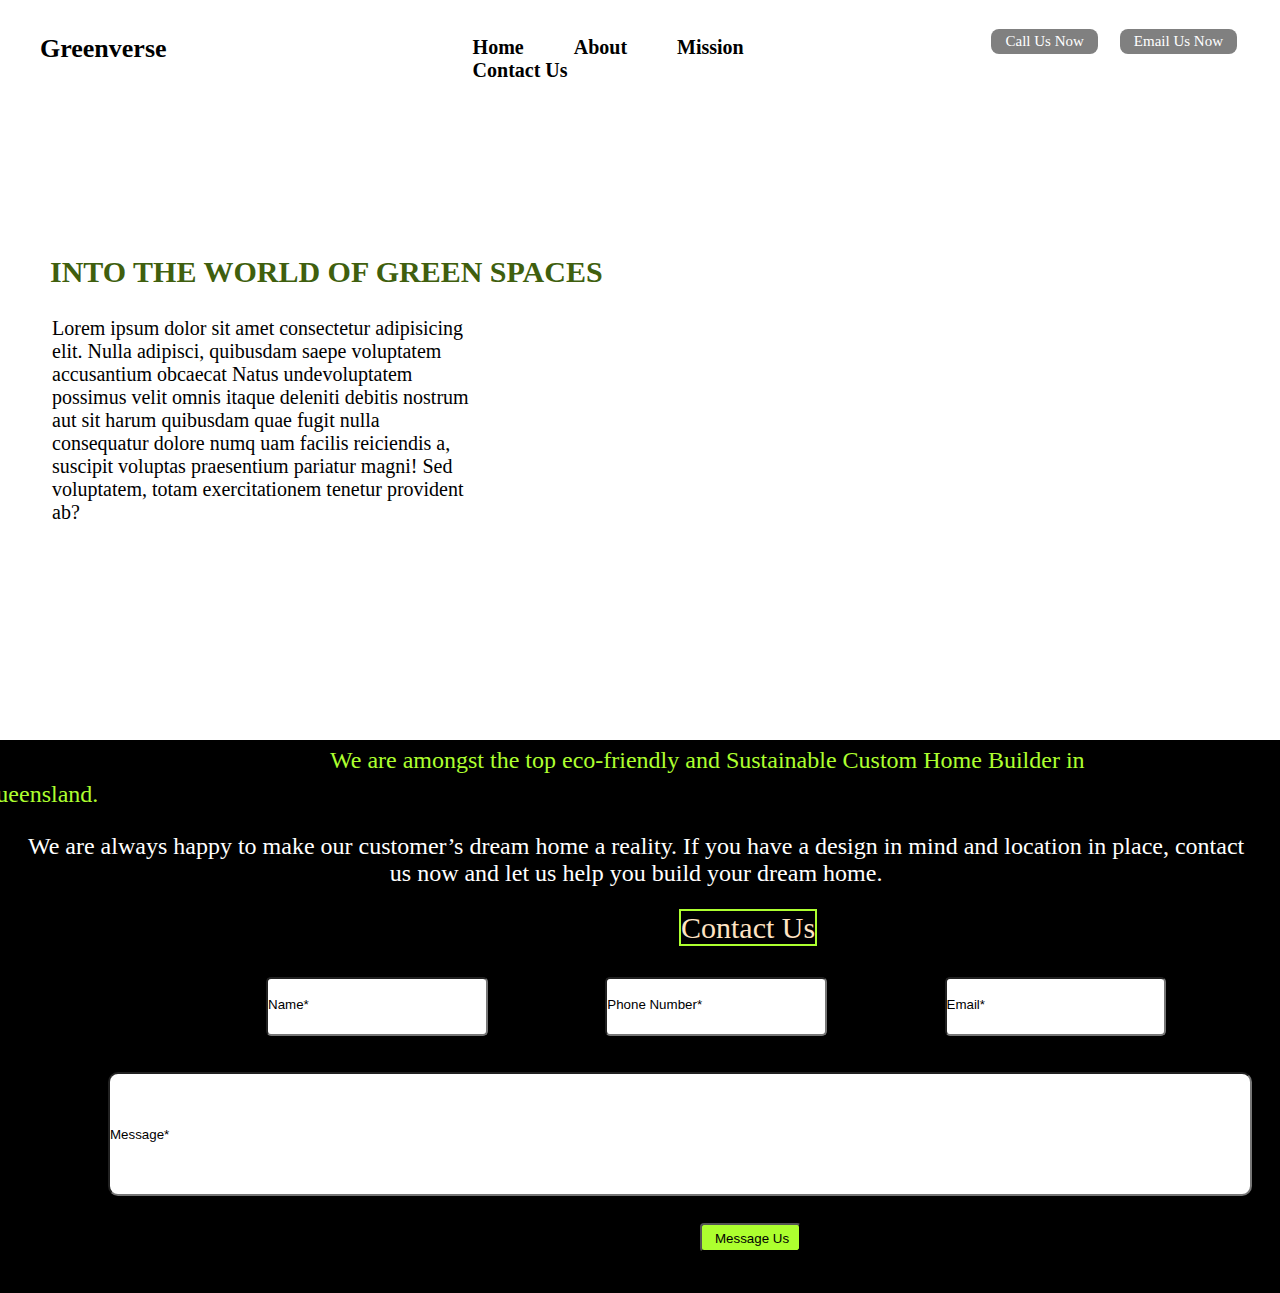
==== greenverse.html @ 5a1510be "Add files via upload" ====
<!DOCTYPE html>
<html lang="en">
<head>
    <meta charset="UTF-8">
    <meta http-equiv="X-UA-Compatible" content="IE=edge">
    <meta name="viewport" content="width=device-width, initial-scale=1.0">
    <title>Greenverse</title>
    <link rel="stylesheet" href="greenverse.css">
    <link href="https://fonts.googleapis.com/css?family=Baloo+Bhai&display=swap" href="stylesheet">
    <script src="greenverse.js"></script>
</head>
<body>
    <header class="header">
        <div class="left">
          <img src="Untitled.png" alt="">
          <div>Greenverse</div>
        </div>
        <div class="mid">
            <ul class="navbar">
                <li><a href="#" class="active">Home</a></li>
                <li><a href="#">About</a></li>
                <li><a href="greenmission.html">Mission</a></li>
                <li><a href="#">Contact Us</a></li>
            </ul>
        </div>
        <div class="right">
            <button class="btn">Call Us Now</button>        
            <button class="btn">Email Us Now</button>
        </div>
    </header>
    <div class="tag">
        INTO THE WORLD OF GREEN SPACES
    </div>
    <div class="container">Lorem ipsum dolor sit amet consectetur adipisicing elit. Nulla adipisci, quibusdam saepe voluptatem accusantium obcaecat
         Natus undevoluptatem possimus velit omnis itaque deleniti debitis nostrum aut sit harum quibusdam quae fugit nulla consequatur dolore numq
         uam facilis reiciendis a, suscipit voluptas praesentium pariatur magni! Sed voluptatem, totam exercitationem tenetur provident ab?
    </div>
    <footer class="foot">
       <h class="we">We are amongst the top eco-friendly and Sustainable Custom Home Builder in Queensland.</h>
        <p class="content">We are always happy to make our customer’s dream home a reality. If you have a design in mind and location in place, contact us now and let us
        help you build your dream home.</p>
        <h class="contact">Contact Us</h>
        <form action="abc.php">
            <div class="int">
                <input type="text" value="Name*" onfocus="this.value=''">
                <input type="text" value="Phone Number*" onfocus="this.value=''">
                <input type="text" value="Email*" onfocus="this.value=''">
               
            </div>
            <div>
                <input type="text" value="Message*" id="msg" onfocus="this.value=''">
            </div>
            <div>
                <input type="submit" value="Message Us" id="sub">
            </div>
        </form>
    </footer>
</body>
</html>
---- greenverse.css ----
body{
    margin: 0px;
    padding: 0px;
    background-image: url(img14.jpg);
    background-repeat: no-repeat;
    background-size: 1550px 800px;
    font-family: 'Baloo Bhai',cursive ;
}
.left{
    position:absolute;
    left: 40px;
    top: 20px;
    display:inline-block;
    /*border:2px solid yellow;*/

}
.mid{
    display: block;
    width: 36%;
    margin: 20px auto ;
    /*border: 2px solid green;*/
}
.right{
    position: absolute;
    right: 34px;
    top: 20px;
    display:inline-block;
   /* border:2px solid yellow;*/
}
.navbar{
    display: inline-block;
}
.navbar li{
    display: inline-block;
    font-size: 20px;
    font-weight: bolder;
}
.navbar li a{
    color:  black;
    text-decoration: none;
    padding: 25px 23px;
}
.navbar li a:active, .navbar li a:hover{
    text-decoration: underline;
    color: rgb(29, 240, 29);
}
.left img{
    width: 80px;
}
.left div{
    font-size: 26px;
    line-height: 22px;
    text-align:center;
    font-weight: bolder;
    color: black;
}
.btn{
    margin:9px;
    color: white;
    background-color: gray;
    padding: 4px 14px;
    border: 2px gray;
    border-radius: 8px;
    cursor: pointer;
    font-size: 15px;
    font-family: 'Baloo Bhai',cursive ;
}
.btn:hover{
    background-color: greenyellow;
}
.container{
    /*border: 2px solid green;*/
    margin: -67px -23px;
    padding: 75px;
    width: 33%;
    border-radius: 28px;
    color: black;
    font-size: 20px;
}
.tag{
    padding:20px;
    margin-top: 137px;
    margin-left: 30px;
    width:99%;
    font-weight: bolder;
    color: rgb(64, 95, 14);
    font-size: 30px;
}
.foot{
    padding: 1px 67px 29px 2px;
    margin: 208px 20px -2px -23px;
    width: 99%;
    font-size: 30px;
    background-color: black;
}
.we{
    text-align: center;
    font-family: 'Times New Roman', Times, serif;
    font-size: 80%;
    color:  greenyellow;
    padding: 27px 240px 21px 351px;
}
footer p{
    text-align: center;
    font-family: 'Times New Roman', Times, serif;
    font-size: 80%;
    color: white;
    padding-bottom: -1px;
    margin-left: 47px; 
}
.contact{
    border: 2px solid greenyellow;
    color: bisque;
    padding-top: -1px;
    margin-left:700px;
}
.int input{
    margin: 32px -177px 0px 287px;
    padding: 25px 15px 30px 0px;
    height: 0px;
    width: 16%;
    border-radius: 5px;
}
#msg{
    width: 90%;
    height: 120px;
    margin: 36px 32px 19px 129px;
    padding: 0px 0px 0px 0px;
    border-radius: 10px;
}
#sub{
    margin: 8px -177px 12px 721px;
    padding: 6px 15px 19px 13px;
    height: 0px;
    width: 8%;
    border-radius: 4px;
    background-color: greenyellow;
}
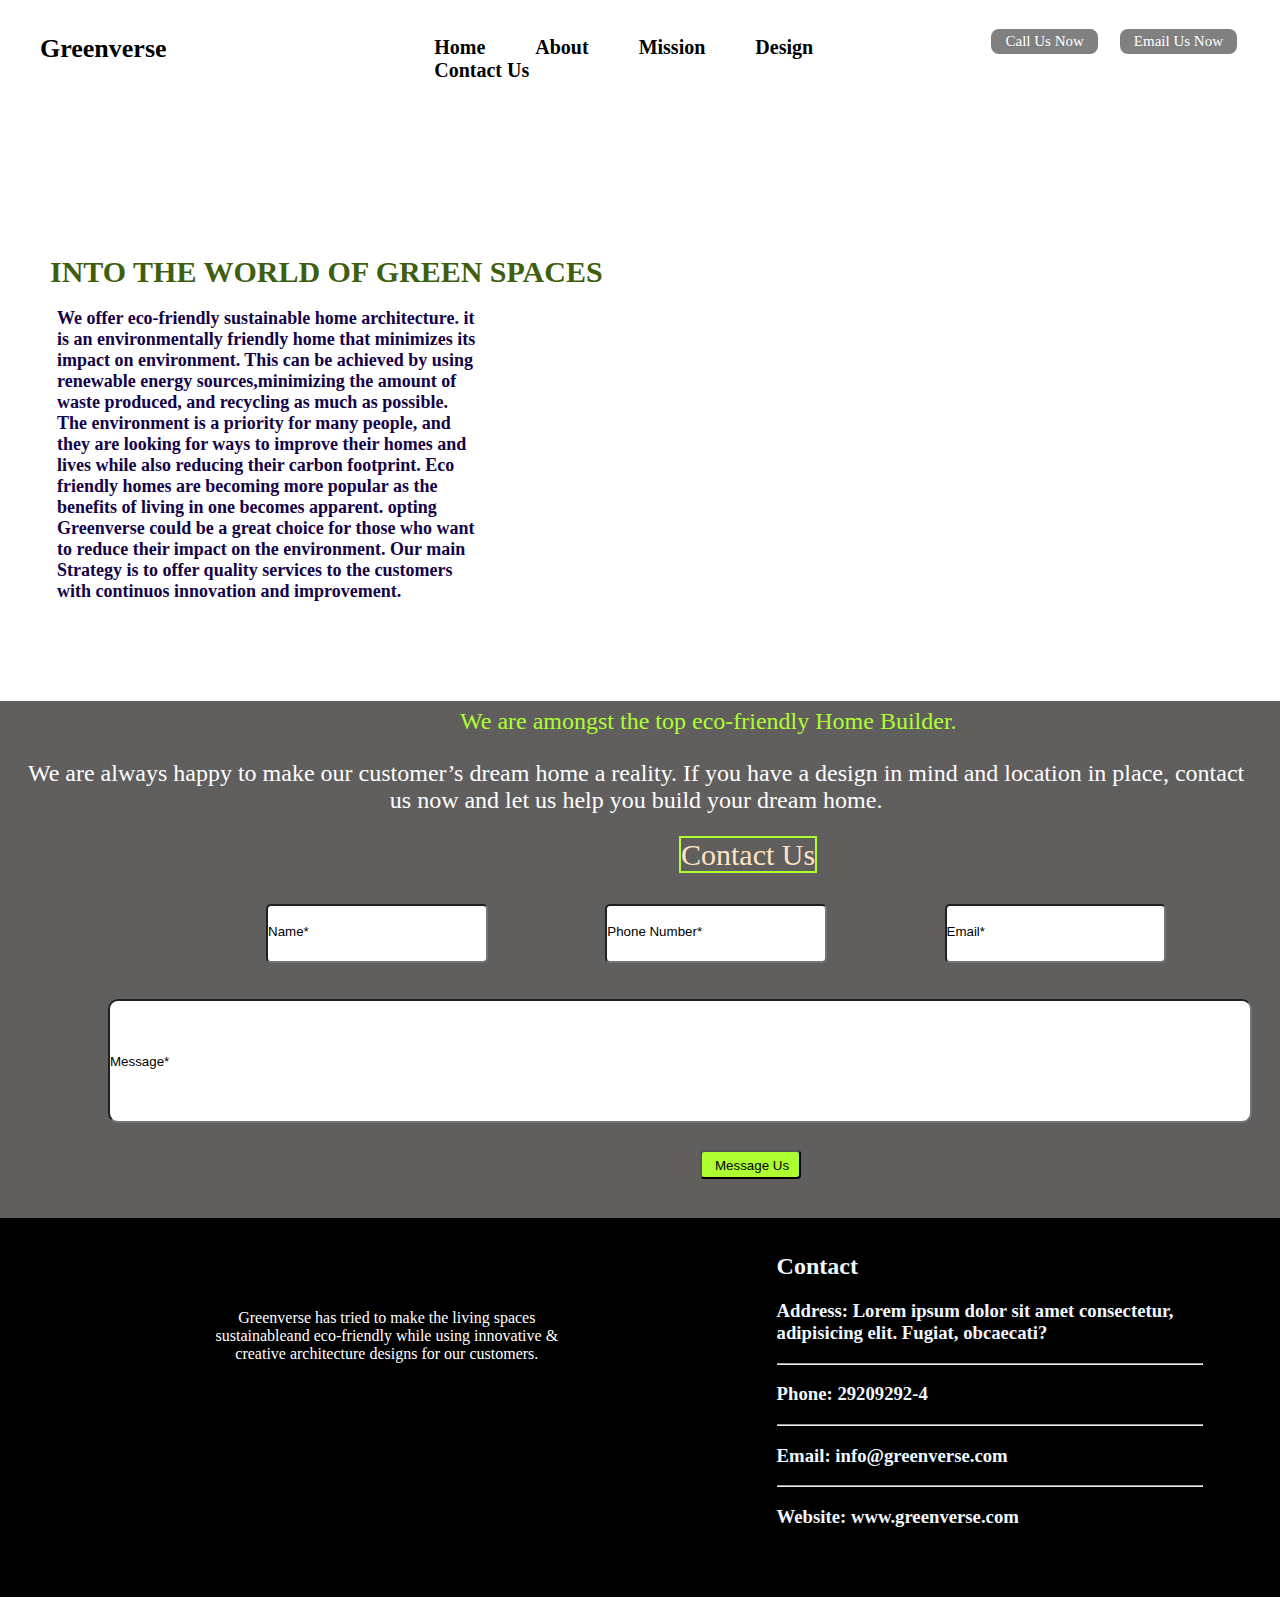
==== commit fc2c7a5d: "Add files via upload" ====
--- a/greenverse.html
+++ b/greenverse.html
@@ -18,8 +18,9 @@
         <div class="mid">
             <ul class="navbar">
                 <li><a href="#" class="active">Home</a></li>
-                <li><a href="#">About</a></li>
+                <li><a href="about.html">About</a></li>
                 <li><a href="greenmission.html">Mission</a></li>
+                <li><a href="design.html">Design</a></li>
                 <li><a href="#">Contact Us</a></li>
             </ul>
         </div>
@@ -31,12 +32,17 @@
     <div class="tag">
         INTO THE WORLD OF GREEN SPACES
     </div>
-    <div class="container">Lorem ipsum dolor sit amet consectetur adipisicing elit. Nulla adipisci, quibusdam saepe voluptatem accusantium obcaecat
-         Natus undevoluptatem possimus velit omnis itaque deleniti debitis nostrum aut sit harum quibusdam quae fugit nulla consequatur dolore numq
-         uam facilis reiciendis a, suscipit voluptas praesentium pariatur magni! Sed voluptatem, totam exercitationem tenetur provident ab?
+    <div class="container">We offer eco-friendly sustainable home architecture. it is an environmentally friendly home that minimizes
+        its impact on environment. This can be achieved by using renewable energy sources,minimizing the amount of waste produced, and
+        recycling as much as possible. The environment is a priority for many people, and they are looking for ways to improve their 
+        homes and lives while also reducing their carbon footprint. Eco friendly homes are becoming more popular as the benefits of living
+         in one becomes apparent. opting Greenverse could be a great choice for those who want to reduce their impact on the environment.
+         Our main Strategy is to offer quality services to the customers with continuos innovation and improvement. 
     </div>
+      
+      
     <footer class="foot">
-       <h class="we">We are amongst the top eco-friendly and Sustainable Custom Home Builder in Queensland.</h>
+       <h class="we">We are amongst the top eco-friendly Home Builder.</h>
         <p class="content">We are always happy to make our customer’s dream home a reality. If you have a design in mind and location in place, contact us now and let us
         help you build your dream home.</p>
         <h class="contact">Contact Us</h>
@@ -55,5 +61,27 @@
             </div>
         </form>
     </footer>
+    <footer style="background-color: blanchedalmond;">
+        
+        <div class="row" style="font-family: 'Times New Roman', Times, serif;background-color: black;color: aliceblue;">
+            <div class="column" style="text-align: center;">
+                <img src="Untitled.png" alt="" style="width: 80px;padding: 50px;">
+                <p style="margin-top: -28px;font-size: medium;">Greenverse has tried to make the living spaces sustainableand eco-friendly while using innovative & creative
+                architecture designs for our customers. </p>
+              </div>
+            <div class="column">
+              <h2>Contact</h2>
+              <h3>Address: Lorem ipsum dolor sit amet consectetur, adipisicing elit. Fugiat, obcaecati?</h3>
+              <hr>
+              <h3>Phone: 29209292-4</h3>
+              <hr>
+              <h3>Email: info@greenverse.com</h3>
+              <hr>
+              <h3>Website: www.greenverse.com</h3>
+            </div>
+            
+            
+          </div>
+    </footer>
 </body>
 </html>--- a/greenverse.css
+++ b/greenverse.css
@@ -5,7 +5,7 @@
     background-image: url(img14.jpg);
     background-repeat: no-repeat;
     background-size: 1550px 800px;
-    font-family: 'Baloo Bhai',cursive ;
+   /* font-family: 'Baloo Bhai',cursive ;*/
 }
 .left{
     position:absolute;
@@ -17,7 +17,7 @@
 }
 .mid{
     display: block;
-    width: 36%;
+    width: 42%;
     margin: 20px auto ;
     /*border: 2px solid green;*/
 }
@@ -71,12 +71,13 @@
 }
 .container{
     /*border: 2px solid green;*/
-    margin: -67px -23px;
-    padding: 75px;
+    margin: -87px -29px;
+    padding: 86px;
     width: 33%;
-    border-radius: 28px;
-    color: black;
-    font-size: 20px;
+    border-radius: 39px;
+    color: #140347;
+    font-size: 18px;
+    font-weight: bolder;
 }
 .tag{
     padding:20px;
@@ -89,17 +90,17 @@
 }
 .foot{
     padding: 1px 67px 29px 2px;
-    margin: 208px 20px -2px -23px;
+    margin: 100px 20px -2px -23px;
     width: 99%;
     font-size: 30px;
-    background-color: black;
+    background-color: rgb(97, 94, 94);
 }
 .we{
     text-align: center;
     font-family: 'Times New Roman', Times, serif;
     font-size: 80%;
     color:  greenyellow;
-    padding: 27px 240px 21px 351px;
+    padding: 41px 243px 27px 481px;
 }
 footer p{
     text-align: center;
@@ -137,5 +138,24 @@
     border-radius: 4px;
     background-color: greenyellow;
 }
+.column {
+    float: left;
+    width: 33.33%;
+    padding: 15px 50px 50px 150px;
+  }
+  
+  /* Clear floats after the columns */
+  .row:after {
+    content: "";
+    display: table;
+    clear: both;
+  }
+  
+  /* Responsive layout - makes the three columns stack on top of each other instead of next to each other */
+  @media screen and (max-width:600px) {
+    .column {
+      width: 100%;
+    }
+  }
+  
 
-
